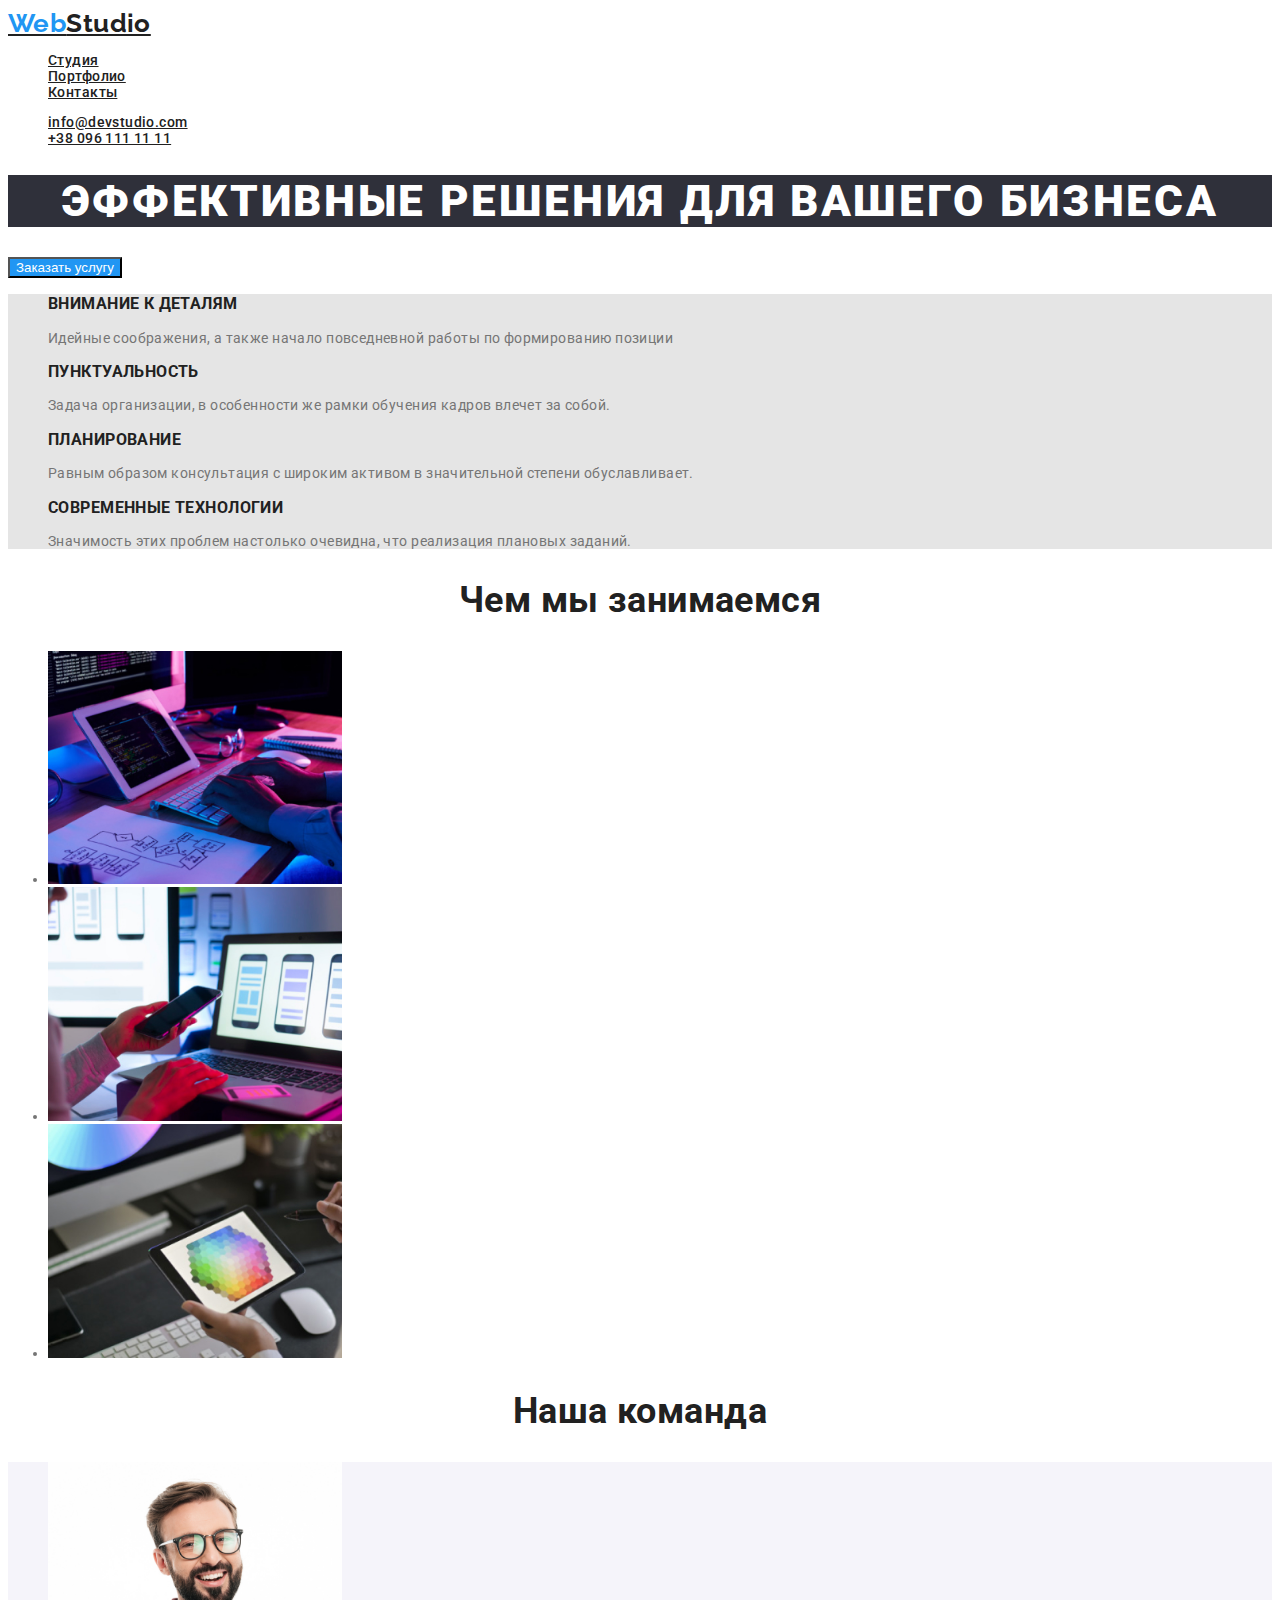
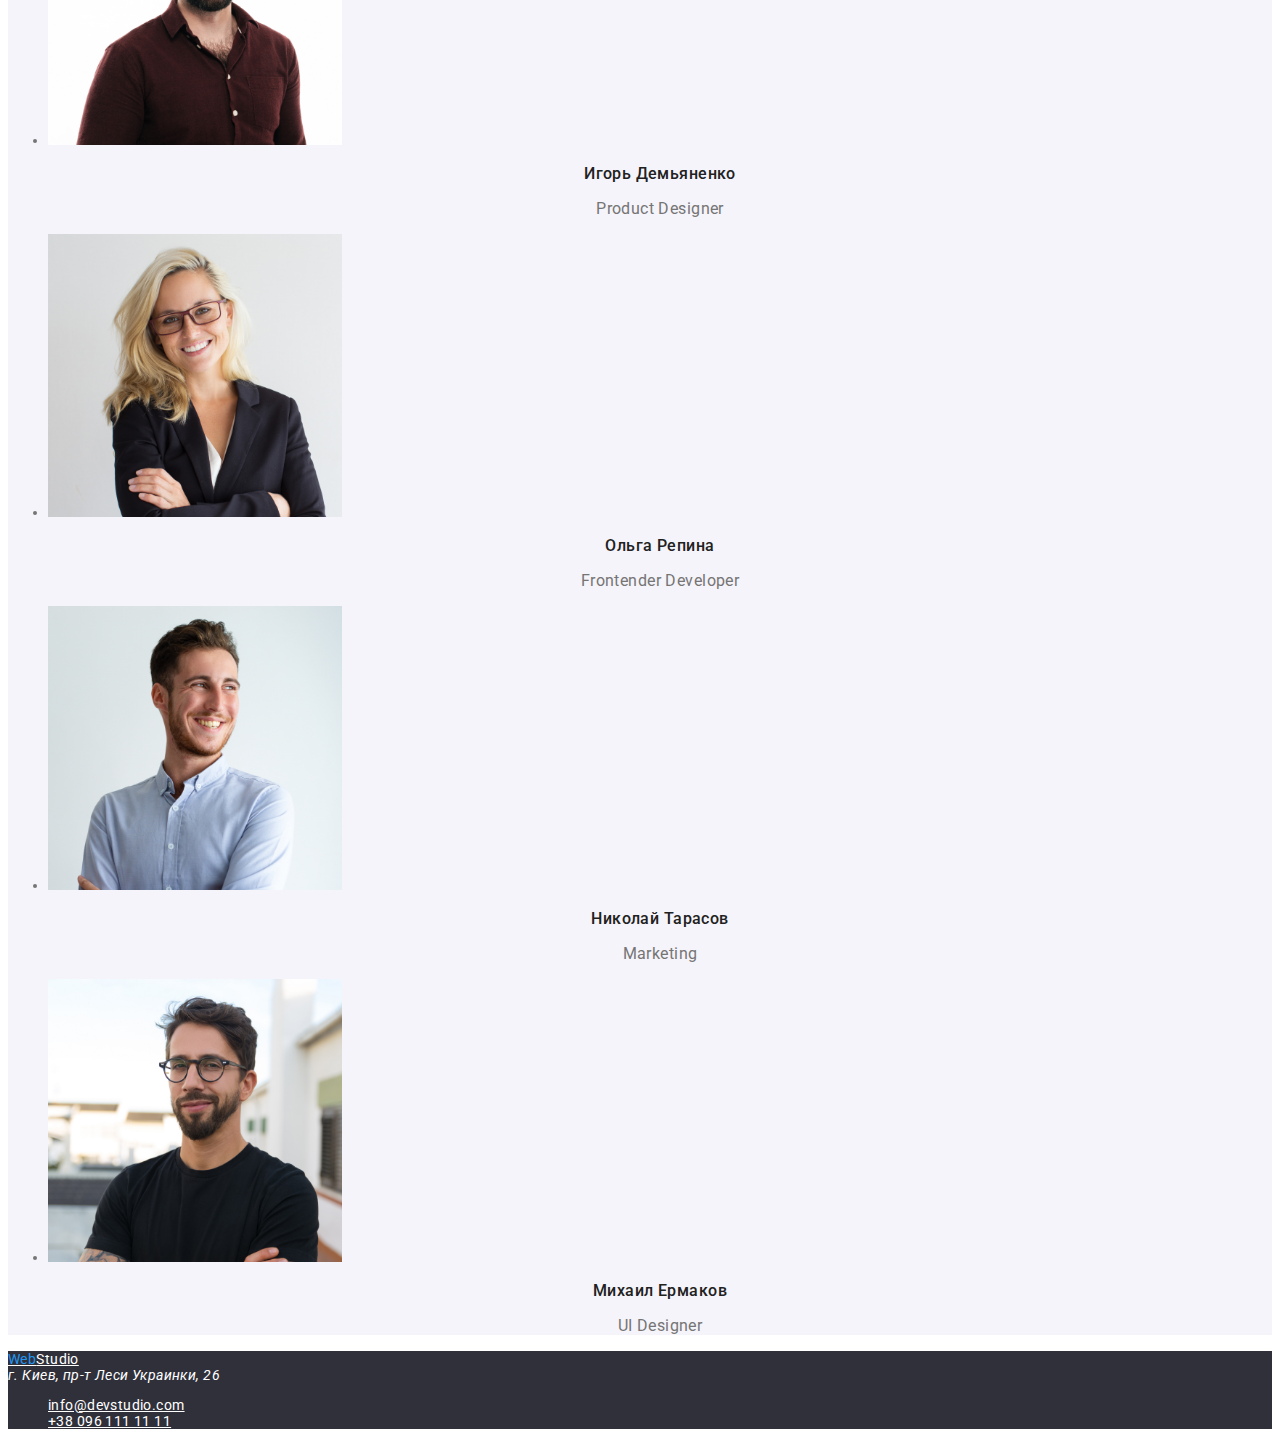
==== index.html @ 5c7ebe78 "Добавляет стили" ====
<!DOCTYPE html>
<html lang="ru">
<head>
    <meta charset="UTF-8">
    <meta http-equiv="X-UA-Compatible" content="IE=edge">
    <meta name="viewport" content="width=device-width, initial-scale=1.0">
    <title>Document</title>
    <link rel="preconnect" href="https://fonts.gstatic.com">
    <link href="https://fonts.googleapis.com/css2?family=Raleway:wght@700&family=Roboto:wght@400;500;700;900&display=swap"
        rel="stylesheet">
    <link rel="stylesheet" href="./css/styles.css">
</head>
<body>

    <!-- Шапка -->

    <header class="header">
        <nav>
        <a lang="en" href="" class="logo"><span class="web-logo">Web</span>Studio</a>
        
            <ul class="nav-list list">
                <li><a class="nav-link" href="">Студия</a></li>
                <li><a class="nav-link" href="./portfolio.html">Портфолио</a></li>
                <li><a class="nav-link" href="">Контакты</a></li>
            </ul>
         </nav>

        <ul class="nav-contacts list">
            <li><a class="contacts-link" lang="en" href="mailto:info@devstudio.com">info@devstudio.com</a></li>
            <li><a class="contacts-link" href="tel:+380961111111">+38 096 111 11 11</a></li>
        </ul>
    </header>

    <main> 

        <!-- Секция "Герой" -->

        <section сlass="hero">
           <h1 class= "hero-title">ЭФФЕКТИВНЫЕ РЕШЕНИЯ ДЛЯ ВАШЕГО БИЗНЕСА</h1>
           <button class="hero-border-button" type="button">Заказать услугу</button>
        </section>

       <!-- Деятельность -->

        <section class="services">

            <ul class="services-list list">
                <li>
                    <h3 class="services-title">внимание к деталям</h3>
                    <p class="services-text">Идейные соображения, а также начало повседневной работы по формированию позиции</p>
                </li>
                <li>
                    <h3 class="services-title">пунктуальность</h3>
                    <p class="services-text">Задача организации, в особенности же рамки обучения кадров влечет за собой.</p>
                </li>
                <li>
                    <h3 class="services-title">планирование</h3>
                    <p class="services-text">Равным образом консультация с широким активом в значительной степени обуславливает.</p>
                </li>
                <li>
                    <h3 class="services-title">современные технологии</h3>
                    <p class="services-text">Значимость этих проблем настолько очевидна, что реализация плановых заданий.</p>
                </li>
            </ul>

          <h2 class="services-images-title">Чем мы занимаемся</h2>

            <ul>
               <li><img src="./img/img1.jpg" alt="фотография мужчины, набирающего код" width="294"></li>
               <li><img src="./img/img2.jpg" alt="фотография женщины, выбирающей дизайн интерфеса" width="294"></li>
               <li><img src="./img/img3.jpg" alt="фотография человека, занимающегося графическим дизайном" width="294"></li>
            </ul>
            </section>

            <!-- Команда -->

        <section class="team">
          <h2 class="team-title">Наша команда</h2>
            <ul class="team-list">
                <li><img src="./img/img4.jpg" alt="фотография дизайнера продуктов" width="294">
                    <h3 class="team-member">Игорь Демьяненко</h3>
                    <p class="team-job" lang="en">Product Designer</p>
                </li>
                <li><img src="./img/img5.jpg" alt="фотография фронтенд-разработчика" width="294">
                    <h3 class="team-member">Ольга Репина</h3>
                    <p  class="team-job"lang="en">Frontender Developer</p>
                </li>
                <li><img src="./img/img6.jpg" alt="фотография маркетолога" width="294">
                    <h3 class="team-member">Николай Тарасов</h3>
                    <p  class="team-job"lang="en">Marketing</p>
                </li>
                <li><img src="./img/img7.jpg" alt="фотография дизайнера пользовательского интерфейса" width="294">
                    <h3 class="team-member" >Михаил Ермаков</h3>
                    <p  class="team-job"lang="en" >UI Designer</p>
                </li>
            </ul>
        </section>
    </main>

    <!-- Подвал -->

    <footer class="footer">

        <a lang="en" href="" class="logo1"><span class="web-logo">Web</span>Studio</a>

        <address class="adress">г. Киев, пр-т Леси Украинки, 26</address>

    <ul class="footer-contacts list">
        <li><a class="footer-contacts-link" lang="en" href="mailto:info@devstudio.com">info@devstudio.com</a></li>
        <li><a class="footer-contacts-link" href="tel:+380961111111">+38 096 111 11 11</a></li>
    </ul>
        
    </footer>
</body>
</html>
---- css/styles.css ----
:root {
  --primery-background: #e5e5e5;
  --secondary-background: #f5f4fa;
  --special-background: #2f303a;
  --primery-text-color: #212121;
  --special-text-color: #2196f3;
}

body {
  font-family: roboto, raleway, sans-serif;
  font-size: 14px;
  letter-spacing: 0.03em;
  color: #757575;
}

header {
  background-color: #ffffff;
}

.logo {
  color: var(--primery-text-color);
  font-family: Raleway;
  font-weight: bold;
  font-size: 26px;
  line-height: 1, 9;
}

.web-logo {
  color: var(--special-text-color);
}

.list {
  list-style: none;
}

.nav-link {
  font-weight: 500;
  line-height: 1, 14;
  color: var(--primery-text-color);
}

.nav-link:hover,
.nav-link:focus {
  color: var(--special-text-color);
}

.contacts-link {
  font-weight: 500;
  line-height: 1, 14;
  color: var(--primery-text-color);
}

.nav-contacts a:hover,
.nav-contacts a:focus {
  color: var(--special-text-color);
}

.hero {
  background-color: var(--special-background);
}

.hero-title {
  font-weight: 900;
  font-size: 44px;
  line-height: 1, 36px;
  text-align: center;
  letter-spacing: 0.06em;
  background-color: var(--special-background);
  color: #ffffff;
}

.hero-border-button {
  background-color: #2196f3;
  color: #ffffff;
  cursor: pointer;
}

.services-list {
  background-color: var(--primery-background);
}

.services-title {
  font-weight: bold;
  line-height: 1, 14;
  text-transform: uppercase;
  color: var(--primery-text-color);
}

.services-text {
  line-height: 1, 7;
}

.services-images-title {
  font-size: 36px;
  line-height: 1, 16;
  text-align: center;
  color: var(--primery-text-color);
}

.team-list {
  background-color: var(--secondary-background);
}
.team-title {
  font-size: 36px;
  line-height: 1, 16;
  text-align: center;
  color: var(--primery-text-color);
}

.team-member {
  font-weight: 500;
  font-size: 16px;
  line-height: 1, 19;
  text-align: center;
  color: var(--primery-text-color);
}

.team-job {
  font-size: 16px;
  line-height: 1, 19;
  text-align: center;
}

.footer {
  background-color: var(--special-background);
}

.adress {
  line-height: 1, 7;
  color: #ffffff;
}

.footer-contacts-link {
  line-height: 1, 7;
  color: #ffffff;
}

.filter-button {
  background-color: var(--primery-background);
  color: var(--primery-text-color);
  cursor: pointer;
}

.filter-button:hover,
.filter-button:focus {
  background-color: #2196f3;
  color: #ffffff;
}

.portfolio-title {
  font-style: Bold;
  font-size: 18px;
  line-height: 2;
  color: #212121;
}

.portfolio-text {
  font-size: 16px;
  line-height: 1, 9;
  color: #757575;
}

.logo1 {
  color: #ffffff;
}
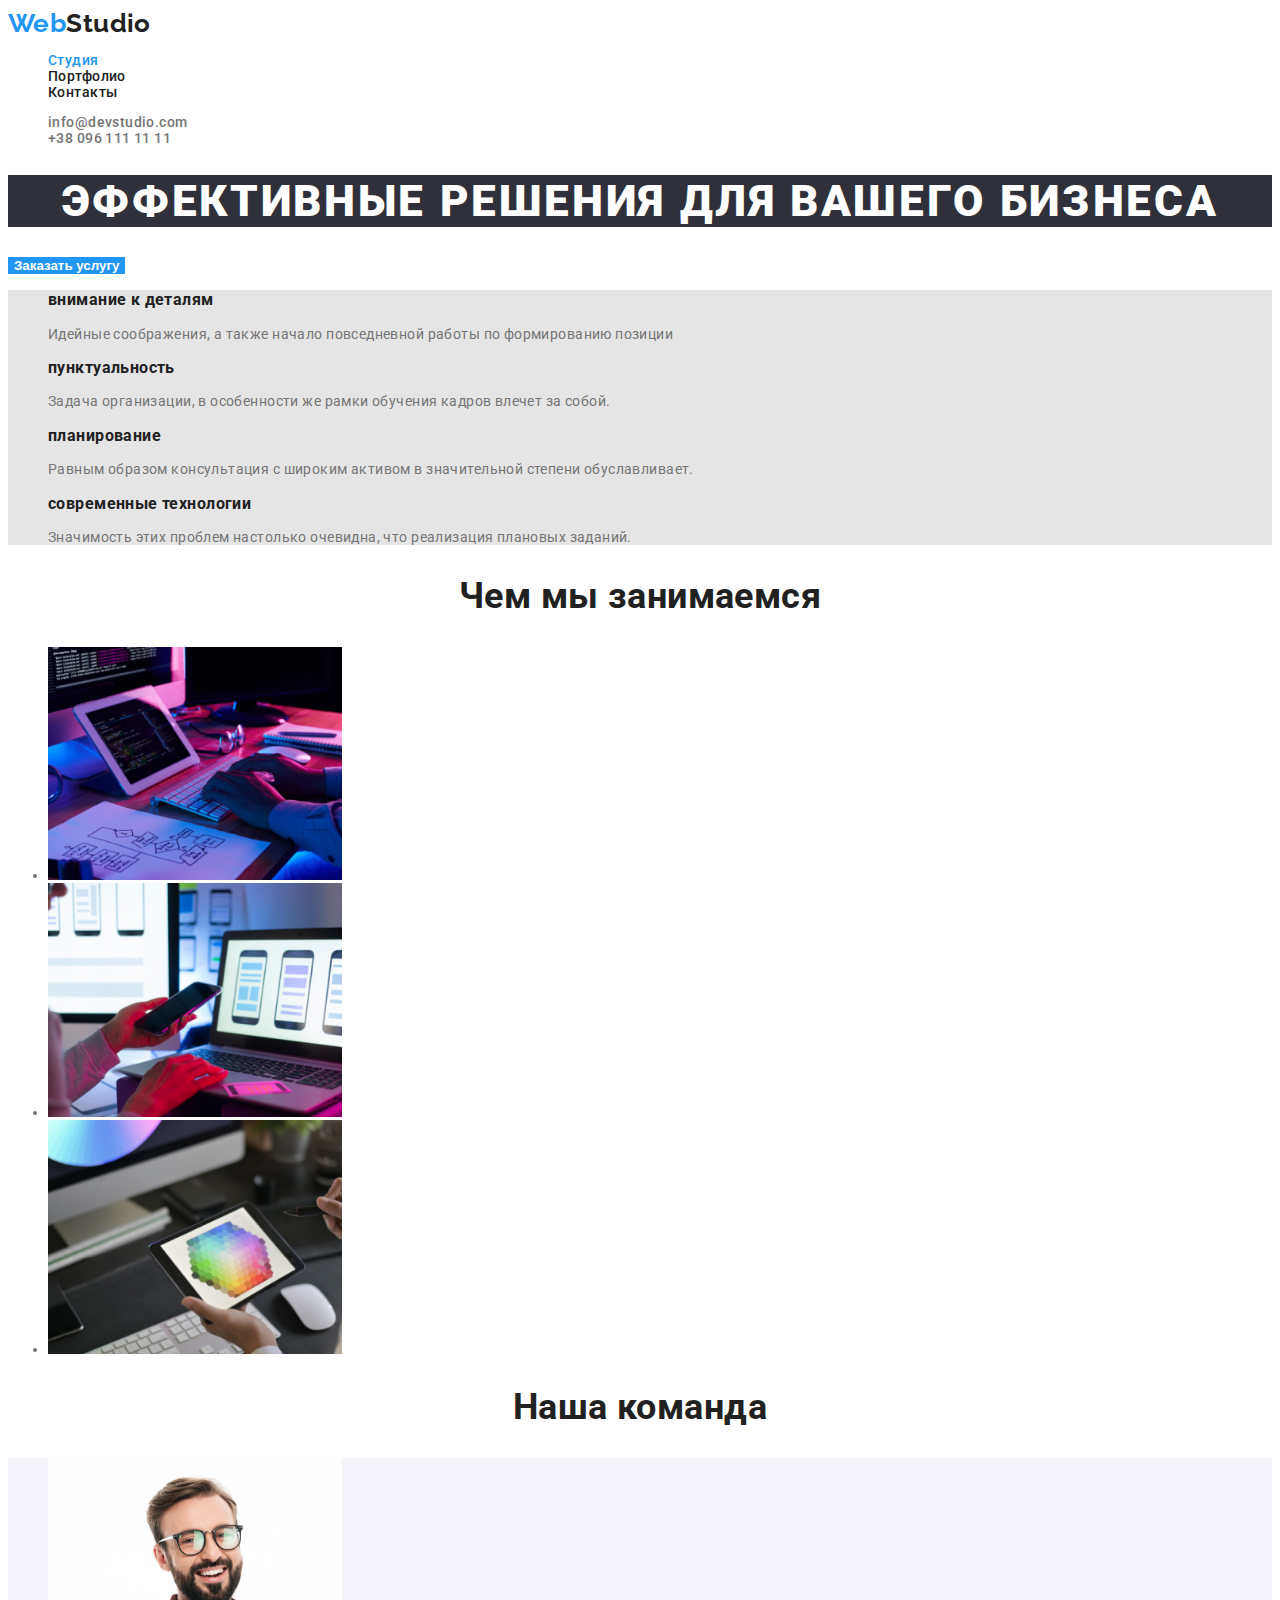
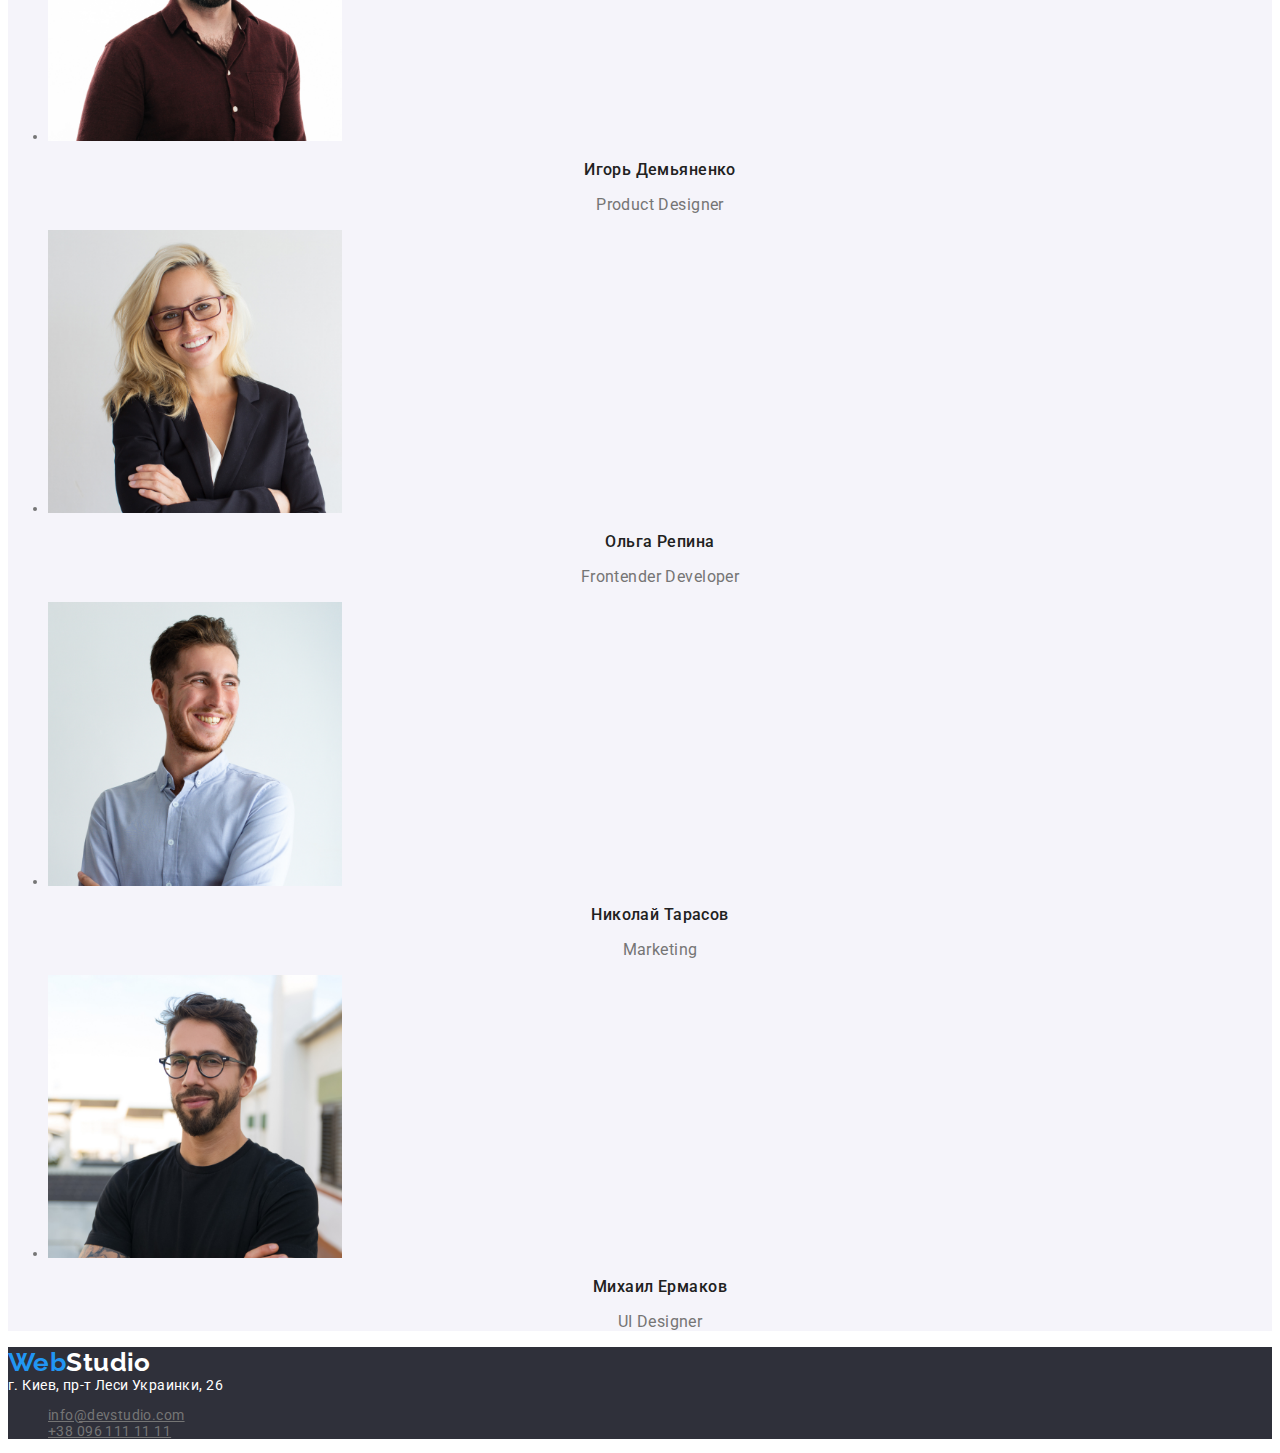
==== commit e87e1a46: "Приписывание пути, изменение стилизации ссылок и текстовых элементов" ====
--- a/index.html
+++ b/index.html
@@ -16,10 +16,10 @@
 
     <header class="header">
         <nav>
-        <a lang="en" href="" class="logo"><span class="web-logo">Web</span>Studio</a>
+        <a lang="en" href="./index.html" class="logo"><span class="web-logo">Web</span>Studio</a>
         
             <ul class="nav-list list">
-                <li><a class="nav-link" href="">Студия</a></li>
+                <li><a class="nav-link studio" href="./index.html">Студия</a></li>
                 <li><a class="nav-link" href="./portfolio.html">Портфолио</a></li>
                 <li><a class="nav-link" href="">Контакты</a></li>
             </ul>
@@ -101,7 +101,7 @@
 
     <footer class="footer">
 
-        <a lang="en" href="" class="logo1"><span class="web-logo">Web</span>Studio</a>
+        <a lang="en" href="./index.html" class="logo1"><span class="web-logo">Web</span>Studio</a>
 
         <address class="adress">г. Киев, пр-т Леси Украинки, 26</address>
 
--- a/css/styles.css
+++ b/css/styles.css
@@ -23,6 +23,7 @@
   font-weight: bold;
   font-size: 26px;
   line-height: 1, 9;
+  text-decoration: none;
 }
 
 .web-logo {
@@ -36,7 +37,16 @@
 .nav-link {
   font-weight: 500;
   line-height: 1, 14;
-  color: var(--primery-text-color);
+  color: #212121;
+  text-decoration: none;
+}
+
+.studio {
+  color: #2196f3;
+}
+
+.portfolio {
+  color: #2196f3;
 }
 
 .nav-link:hover,
@@ -47,7 +57,8 @@
 .contacts-link {
   font-weight: 500;
   line-height: 1, 14;
-  color: var(--primery-text-color);
+  color: #757575;
+  text-decoration: none;
 }
 
 .nav-contacts a:hover,
@@ -71,6 +82,9 @@
 
 .hero-border-button {
   background-color: #2196f3;
+  font-weight: 700;
+  line-height: 1, 9;
+  border-style: none;
   color: #ffffff;
   cursor: pointer;
 }
@@ -80,9 +94,8 @@
 }
 
 .services-title {
-  font-weight: bold;
+  font-weight: 700;
   line-height: 1, 14;
-  text-transform: uppercase;
   color: var(--primery-text-color);
 }
 
@@ -127,17 +140,21 @@
 
 .adress {
   line-height: 1, 7;
+  font-style: normal;
   color: #ffffff;
 }
 
 .footer-contacts-link {
   line-height: 1, 7;
-  color: #ffffff;
+  color: #757575;
 }
 
 .filter-button {
-  background-color: var(--primery-background);
-  color: var(--primery-text-color);
+  font-weight: 500;
+  background-color: var(--secondary-background);
+  color: #212121;
+  border-style: none;
+  line-height: 1, 6;
   cursor: pointer;
 }
 
@@ -162,4 +179,9 @@
 
 .logo1 {
   color: #ffffff;
+  font-family: Raleway;
+  font-weight: bold;
+  font-size: 26px;
+  line-height: 1, 9;
+  text-decoration: none;
 }
